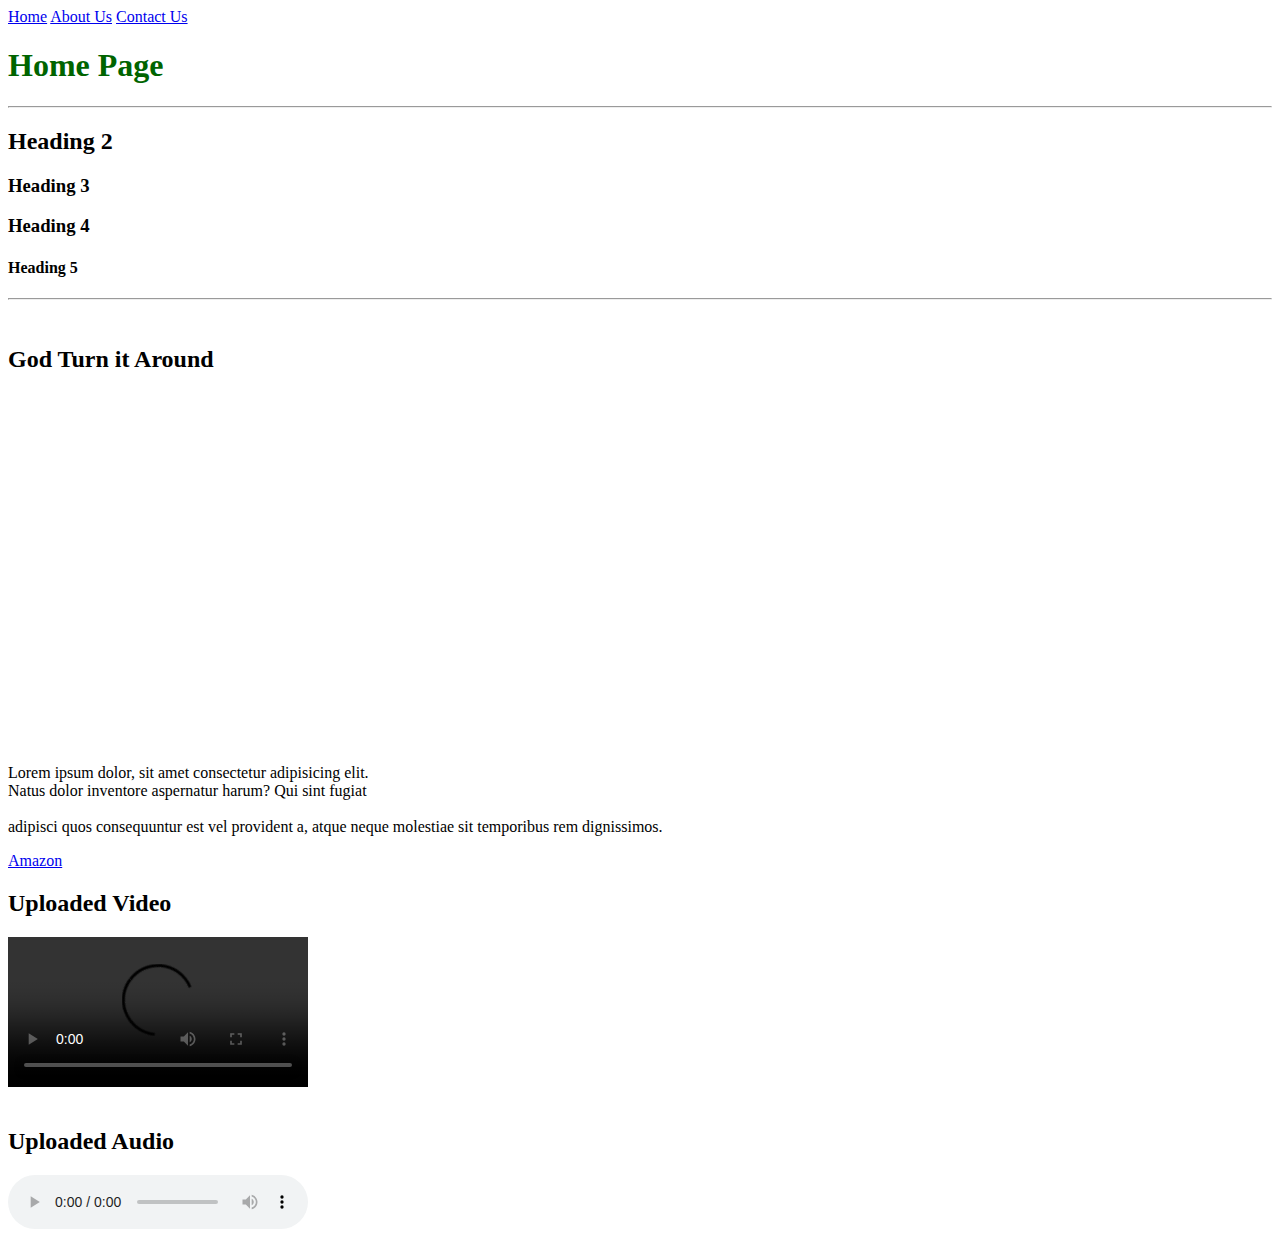
==== Index.html @ ed4e2ee8 "First Draft of Website" ====
<!DOCTYPE html>
<html>
    <head>
        <title>Home Page</title>
</head>
<body>
    <!--Anchor Tags used for internal Navigation-->

    <a href="Index.html">Home</a>
    <a href="about_us.html">About Us</a>
    <a href="contact_us.html">Contact Us</a>
    <h1 style="color: darkgreen;">Home Page</h1> 
    <hr/>
    <h2>Heading 2</h2>
    <h3>Heading 3</h3>
    <h3>Heading 4</h3>
    <h4>Heading 5</h4>
    <hr/>
    <br>
    <!-- Sample iframe embeding Youtube Videos -->

        
    <h2>God Turn it Around</h2>
    <iframe width="560" height="315" src="https://www.youtube.com/embed/Ndb7kein1Es?si=8tHWIZdXD_xSIQAn" title="YouTube video player" frameborder="0" allow="accelerometer; autoplay; clipboard-write; encrypted-media; gyroscope; picture-in-picture; web-share" allowfullscreen></iframe>
    <br><br><br>
    <p>Lorem ipsum dolor, sit amet consectetur adipisicing elit. <br>
        Natus dolor inventore aspernatur harum? Qui sint fugiat <br><br>
        adipisci quos consequuntur est vel provident a, atque 
        neque molestiae sit temporibus rem dignissimos.</p>
        <a href="https://www.amazon.com">Amazon</a>
    
        
        <h2>Uploaded Video</h2>
        <video width="300" height="150" controls>
            <source src="Videos/The Parable of the Two Builders ~ Animation.mp4" type="video/mp4">
            <source src="Videos/The Parable of the Two Builders ~ Animation.wmv" type="video/wmv">
            <source src="Videos/The Parable of the Two Builders ~ Animation.ogg" type="video/ogg">
            Your Browser doesn't support the video
        </video>
<br><br>
        <h2>Uploaded Audio</h2>
        <audio controls>
            <source src="Music/DEPENDABLE GOD.mp3" type="audio/mp3">
            Your Browser doesn't support the Audio
        </audio>

    </body>
</html>
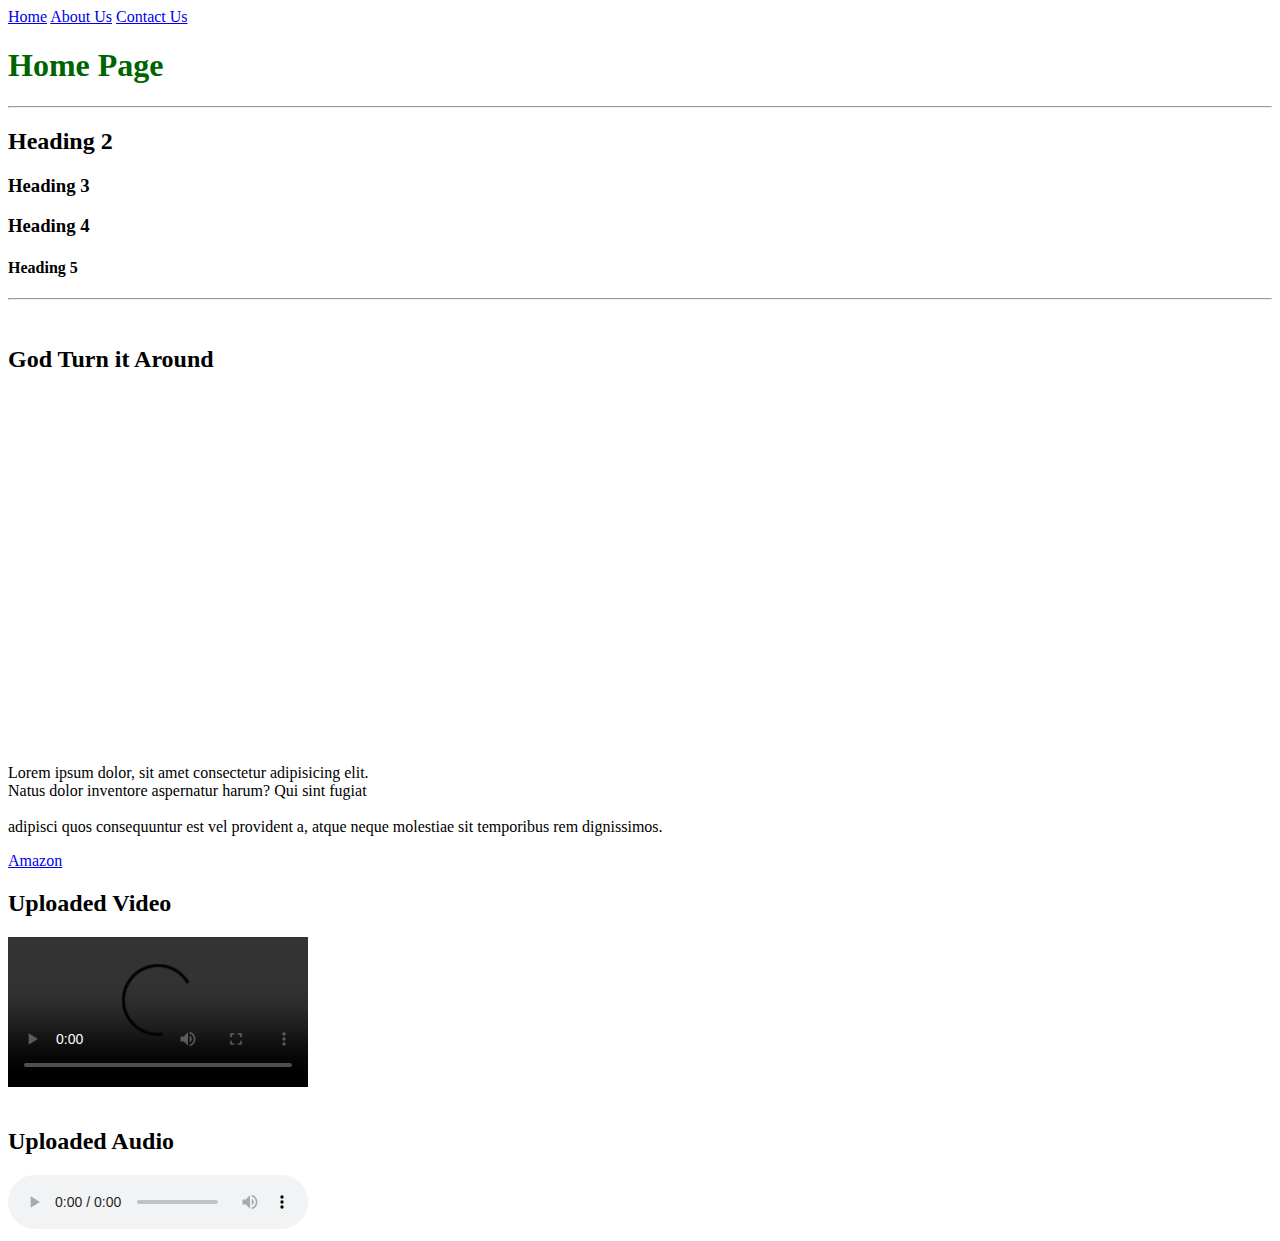
==== commit d5cc90c6: "First Draft of Website Edited" ====
--- a/Index.html
+++ b/Index.html
@@ -18,8 +18,7 @@
     <hr/>
     <br>
     <!-- Sample iframe embeding Youtube Videos -->
-
-        
+            
     <h2>God Turn it Around</h2>
     <iframe width="560" height="315" src="https://www.youtube.com/embed/Ndb7kein1Es?si=8tHWIZdXD_xSIQAn" title="YouTube video player" frameborder="0" allow="accelerometer; autoplay; clipboard-write; encrypted-media; gyroscope; picture-in-picture; web-share" allowfullscreen></iframe>
     <br><br><br>
@@ -29,7 +28,7 @@
         neque molestiae sit temporibus rem dignissimos.</p>
         <a href="https://www.amazon.com">Amazon</a>
     
-        
+       <!-- Sample iframe embedios --> 
         <h2>Uploaded Video</h2>
         <video width="300" height="150" controls>
             <source src="Videos/The Parable of the Two Builders ~ Animation.mp4" type="video/mp4">
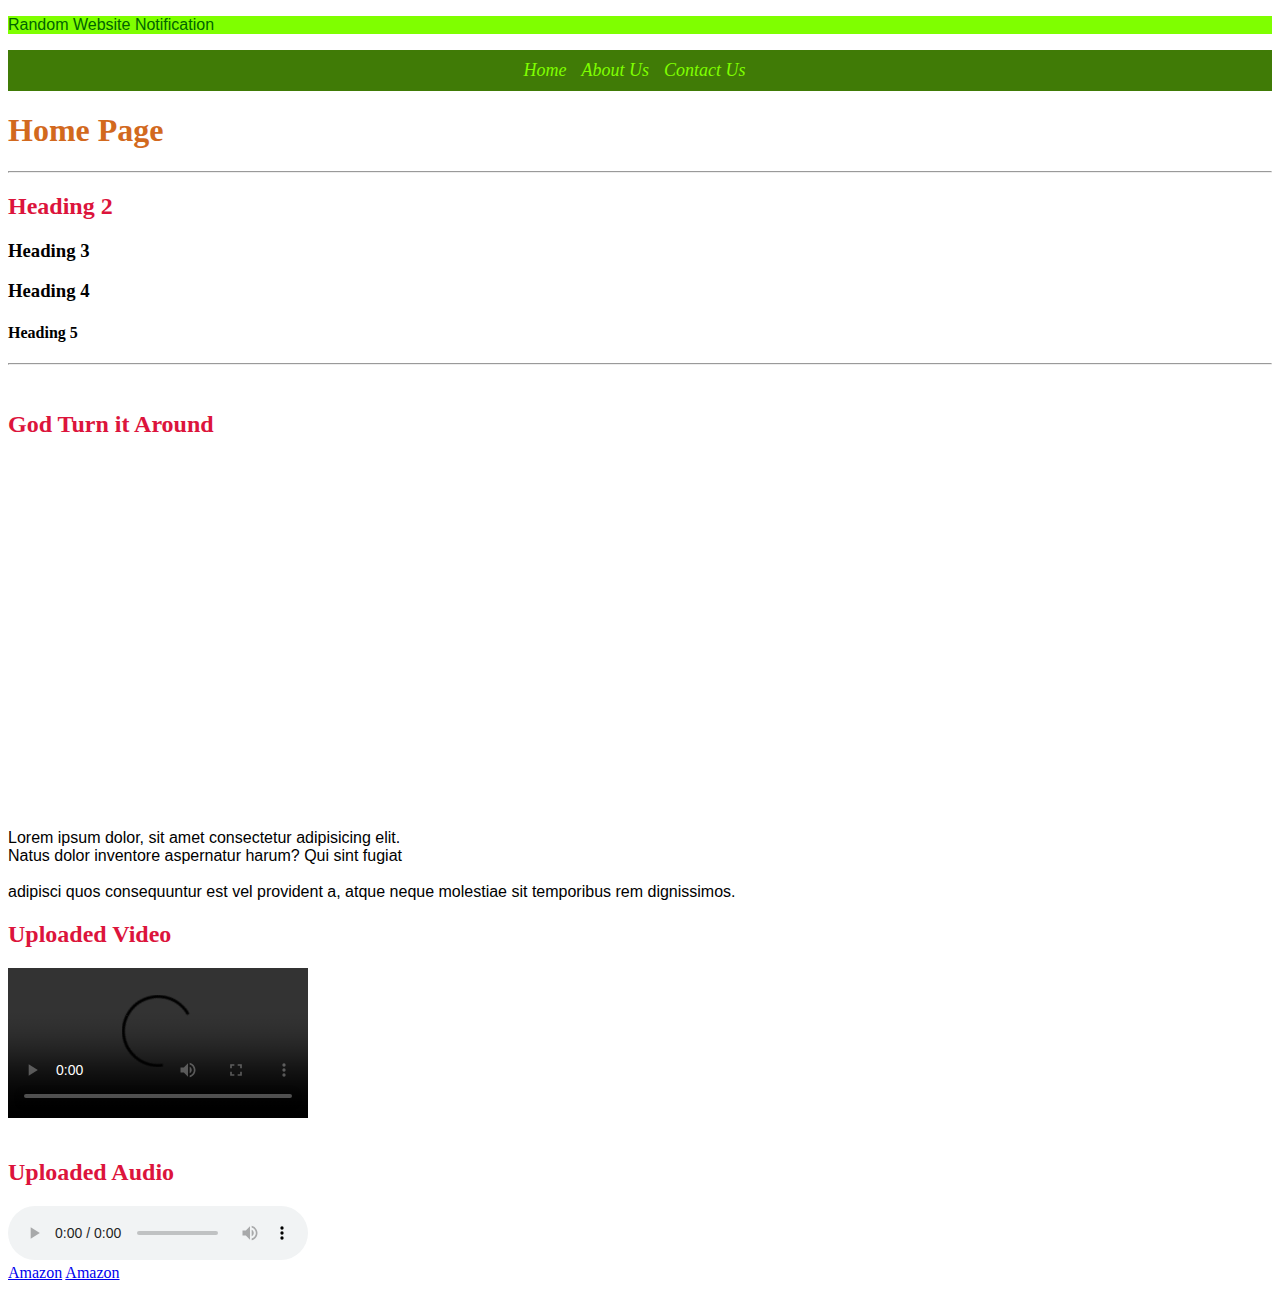
==== commit 7d701097: "Changes at Lesson 20" ====
--- a/Index.html
+++ b/Index.html
@@ -2,46 +2,64 @@
 <html>
     <head>
         <title>Home Page</title>
+        <link rel="stylesheet" href="stylesheets/site.css">
 </head>
 <body>
-    <!--Anchor Tags used for internal Navigation-->
+    
+    <div id="header"> 
+        <div id="banner"> 
+            <p>Random Website Notification</p>
+        </div>
+        <div id="nav"> 
+            <!--Anchor Tags used for internal Navigation-->
 
-    <a href="Index.html">Home</a>
-    <a href="about_us.html">About Us</a>
-    <a href="contact_us.html">Contact Us</a>
-    <h1 style="color: darkgreen;">Home Page</h1> 
-    <hr/>
-    <h2>Heading 2</h2>
-    <h3>Heading 3</h3>
-    <h3>Heading 4</h3>
-    <h4>Heading 5</h4>
-    <hr/>
-    <br>
-    <!-- Sample iframe embeding Youtube Videos -->
-            
-    <h2>God Turn it Around</h2>
-    <iframe width="560" height="315" src="https://www.youtube.com/embed/Ndb7kein1Es?si=8tHWIZdXD_xSIQAn" title="YouTube video player" frameborder="0" allow="accelerometer; autoplay; clipboard-write; encrypted-media; gyroscope; picture-in-picture; web-share" allowfullscreen></iframe>
-    <br><br><br>
-    <p>Lorem ipsum dolor, sit amet consectetur adipisicing elit. <br>
-        Natus dolor inventore aspernatur harum? Qui sint fugiat <br><br>
-        adipisci quos consequuntur est vel provident a, atque 
-        neque molestiae sit temporibus rem dignissimos.</p>
+            <a href="Index.html">Home</a>
+            <a href="about_us.html">About Us</a>
+            <a href="contact_us.html">Contact Us</a>
+        </div>
+    </div>
+
+    <div id="main">
+        <h1>Home Page</h1> 
+        <hr/>
+        <h2>Heading 2</h2>
+        <h3>Heading 3</h3>
+        <h3>Heading 4</h3>
+        <h4>Heading 5</h4>
+        <hr/>
+        <br>
+        <!-- Sample iframe embeding Youtube Videos -->
+        
+        <h2>God Turn it Around</h2>
+        <iframe height="315" src="https://www.youtube.com/embed/Ndb7kein1Es?si=8tHWIZdXD_xSIQAn" title="YouTube video player" frameborder="0" allow="accelerometer; autoplay; clipboard-write; encrypted-media; gyroscope; picture-in-picture; web-share" allowfullscreen></iframe>
+        <br><br><br>
+        <p>Lorem ipsum dolor, sit amet consectetur adipisicing elit. <br>
+            Natus dolor inventore aspernatur harum? Qui sint fugiat <br><br>
+            adipisci quos consequuntur est vel provident a, atque 
+            neque molestiae sit temporibus rem dignissimos.</p>
+           
+        
+        <!-- Sample iframe embedios --> 
+            <h2>Uploaded Video</h2>
+            <video width="300" height="150" controls>
+                <source src="Videos/The Parable of the Two Builders ~ Animation.mp4" type="video/mp4">
+                <source src="Videos/The Parable of the Two Builders ~ Animation.wmv" type="video/wmv">
+                <source src="Videos/The Parable of the Two Builders ~ Animation.ogg" type="video/ogg">
+                Your Browser doesn't support the video
+            </video>
+    <br><br>
+            <h2>Uploaded Audio</h2>
+            <audio controls>
+                <source src="Music/DEPENDABLE GOD.mp3" type="audio/mp3">
+                Your Browser doesn't support the Audio
+            </audio>
+    </div>
+    <div id="footer">
         <a href="https://www.amazon.com">Amazon</a>
+                    <a href="https://www.amazon.com">Amazon</a>
+    </div>
     
-       <!-- Sample iframe embedios --> 
-        <h2>Uploaded Video</h2>
-        <video width="300" height="150" controls>
-            <source src="Videos/The Parable of the Two Builders ~ Animation.mp4" type="video/mp4">
-            <source src="Videos/The Parable of the Two Builders ~ Animation.wmv" type="video/wmv">
-            <source src="Videos/The Parable of the Two Builders ~ Animation.ogg" type="video/ogg">
-            Your Browser doesn't support the video
-        </video>
-<br><br>
-        <h2>Uploaded Audio</h2>
-        <audio controls>
-            <source src="Music/DEPENDABLE GOD.mp3" type="audio/mp3">
-            Your Browser doesn't support the Audio
-        </audio>
+    
 
     </body>
 </html>--- a/stylesheets/site.css
+++ b/stylesheets/site.css
@@ -0,0 +1,34 @@
+h1{
+    color: chocolate;
+}
+h2{
+    color: crimson; 
+    text-decoration-line;
+}
+h1, h2{
+    font-family: Georgia, 'Times New Roman', Times, serif;
+    }
+p, li{
+    font-family: 'Franklin Gothic Medium', 'Arial Narrow', Arial, sans-serif;
+}
+
+#banner{
+background-color: chartreuse;
+color: darkgreen;
+}
+
+#nav{
+    background-color: rgb(64, 123, 6);
+    color: chartreuse;
+    padding: 10px;
+    text-align: center;
+}
+
+#nav a{
+    color:chartreuse;
+    text-decoration: none;
+    font-size: large;
+    font-style: italic;
+    margin-right: 11px;
+}
+
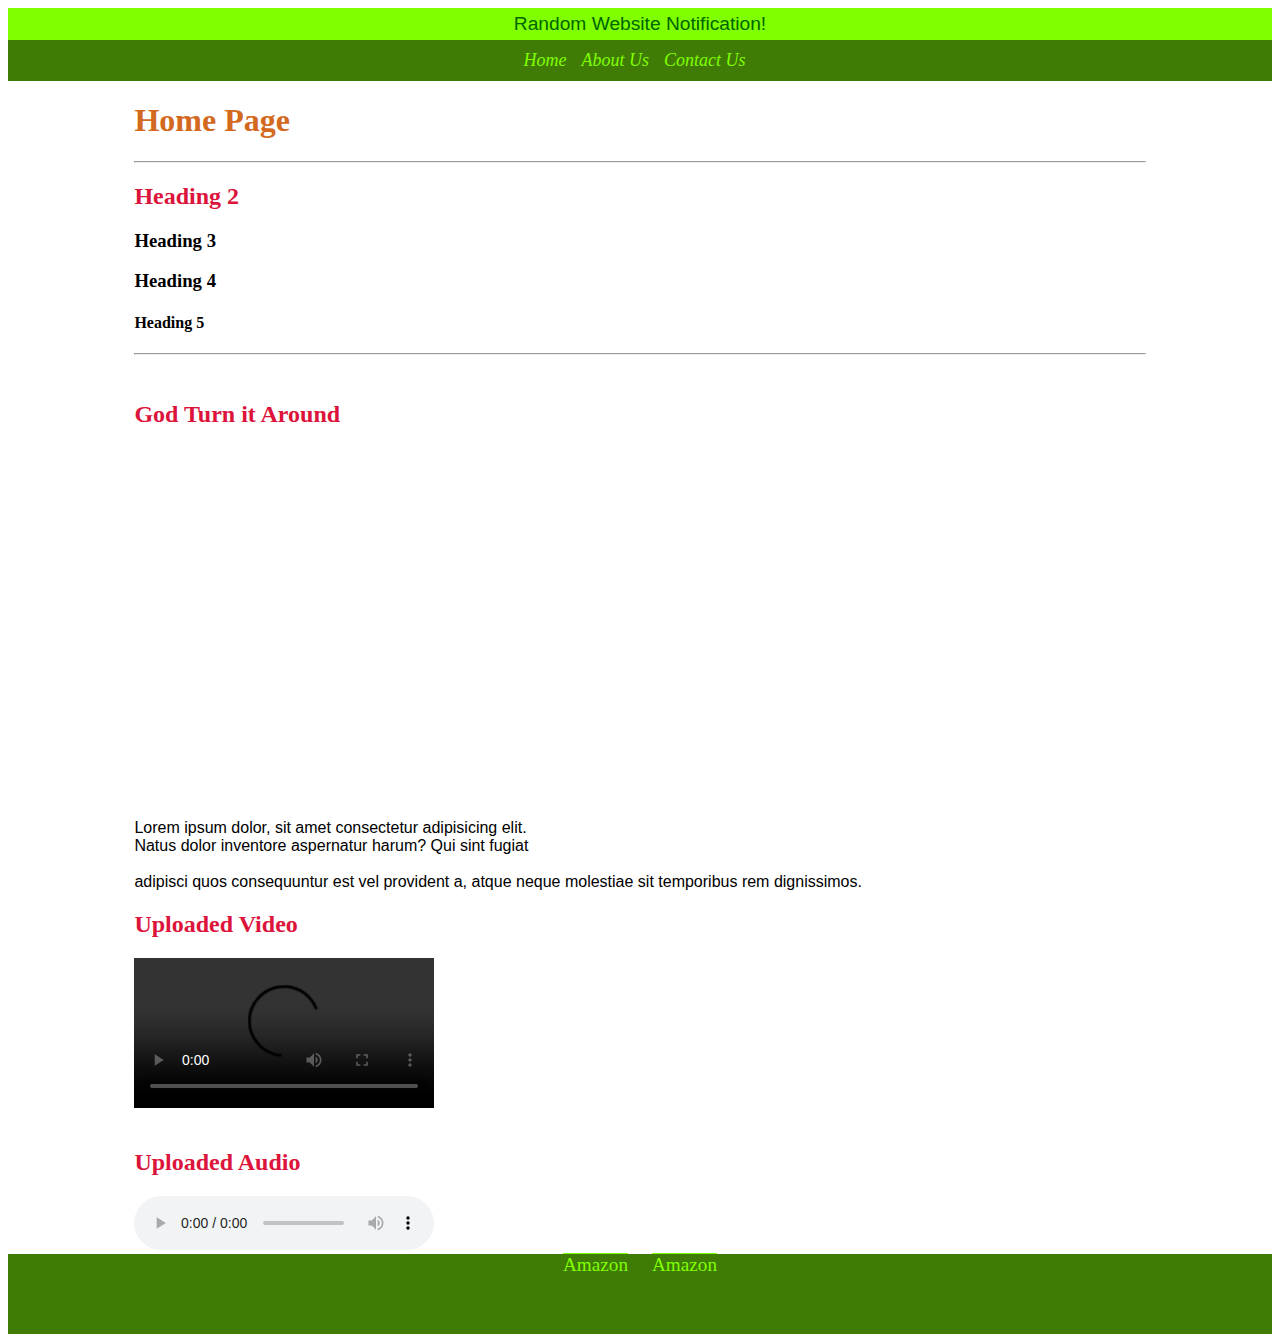
==== commit 6ca9fdf9: "changes at 30" ====
--- a/Index.html
+++ b/Index.html
@@ -8,7 +8,7 @@
     
     <div id="header"> 
         <div id="banner"> 
-            <p>Random Website Notification</p>
+            <p>Random Website Notification!</p>
         </div>
         <div id="nav"> 
             <!--Anchor Tags used for internal Navigation-->
@@ -56,7 +56,7 @@
     </div>
     <div id="footer">
         <a href="https://www.amazon.com">Amazon</a>
-                    <a href="https://www.amazon.com">Amazon</a>
+        <a href="https://www.amazon.com">Amazon</a>
     </div>
     
     
--- a/stylesheets/site.css
+++ b/stylesheets/site.css
@@ -5,30 +5,88 @@
     color: crimson; 
     text-decoration-line;
 }
-h1, h2{
+h1, h2, h3, h4, h5, h6{
     font-family: Georgia, 'Times New Roman', Times, serif;
     }
 p, li{
     font-family: 'Franklin Gothic Medium', 'Arial Narrow', Arial, sans-serif;
 }
+#banner p{
+    margin: 0px;
+}
 
 #banner{
-background-color: chartreuse;
-color: darkgreen;
+    background-color: chartreuse;
+    color: hsl(120, 100%, 20%);
+    padding: 5px;
+    text-align: center;
+    font-size: larger;
+}
+#banner p{
+    margin: 0px;
 }
 
-#nav{
+#nav, nav{
     background-color: rgb(64, 123, 6);
     color: chartreuse;
     padding: 10px;
     text-align: center;
 }
 
-#nav a{
+#nav a, nav a{
     color:chartreuse;
     text-decoration: none;
     font-size: large;
     font-style: italic;
     margin-right: 11px;
 }
+#nav a:hover{
+    background-color: rgb(17, 14, 14);
+    padding: 10px;
+}
+nav a:hover{
+    background-color: rgb(17, 14, 14);
+    padding: 10px;
+}
 
+#main { 
+    margin: 0 auto;
+    width: 80%
+    
+}
+#footer, footer {
+    background-color: rgb(64, 123, 6);
+    min-height: 80px;
+    text-align: center;
+           
+}
+#footer a, footer a{
+    color: chartreuse;
+    font-size: larger;
+    padding: 10px;
+    text-decoration-line: overline;
+    
+}
+article{
+    margin-bottom: 50px ;
+    margin: auto;
+    width: 80%;
+}
+
+.logo{
+    height: 35px;
+    width: 35px;
+}
+.dlt{
+    font-size: larger;
+    font-family: 'Lucida Sans', 'Lucida Sans Regular', 'Lucida Grande', 'Lucida Sans Unicode', Geneva, Verdana, sans-serif;
+    color: brown;
+    text-align: center;
+    text-decoration: dotted;
+}
+.weirdColour{
+    color: deeppink;
+    text-shadow: 0cqw;
+    font-style: italic;
+    font-family: Arial, Helvetica, sans-serif;
+}